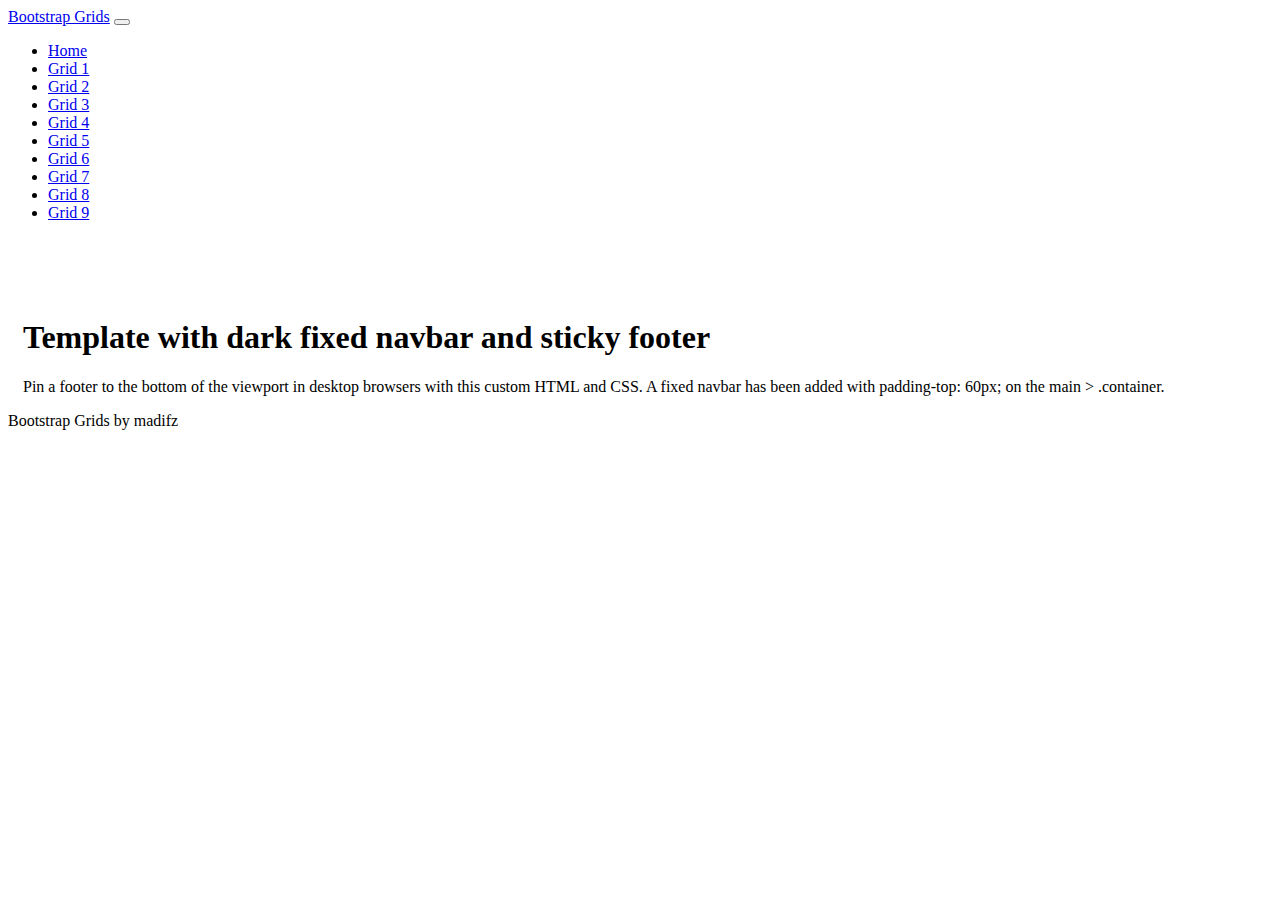
==== Grid1.html @ 298ee84b "Created html and css files & built basic layout for hompage" ====
<!doctype html>
<html lang="en" class="h-100">

<head>
    <title>Bootstrap Grids: Grid 1</title>
    <!-- Required meta tags -->
    <meta charset="utf-8">
    <meta name="viewport" content="width=device-width, initial-scale=1, shrink-to-fit=no">

    <!-- Bootstrap CSS -->
    <link href="https://cdn.jsdelivr.net/npm/bootstrap@5.0.2/dist/css/bootstrap.min.css" rel="stylesheet"
        integrity="sha384-EVSTQN3/azprG1Anm3QDgpJLIm9Nao0Yz1ztcQTwFspd3yD65VohhpuuCOmLASjC" crossorigin="anonymous">

    <link href="css/site.css" rel="stylesheet">
</head>

<body class="d-flex flex-column h-100">

<nav class="navbar navbar-expand-md navbar-dark fixed-top bg-dark">
    <div class="container-fluid">
        <a class="navbar-brand" href="#">Bootstrap Grids</a>
        <button class="navbar-toggler" type="button" data-bs-toggle="collapse" data-bs-target="#navbarCollapse"
            aria-controls="navbarCollapse" aria-expanded="false" aria-label="Toggle navigation">
            <span class="navbar-toggler-icon"></span>
        </button>
        <div class="collapse navbar-collapse" id="navbarCollapse">
            <ul class="navbar-nav me-auto mb-2 mb-md-0">
                <li class="nav-item">
                    <a class="nav-link" href="/index.html">Home</a>
                </li>
                <li class="nav-item">
                    <a class="nav-link active" aria-current="page" href="/Grid1.html">Grid 1</a>
                </li>
                <li class="nav-item">
                    <a class="nav-link" href="/Grid2.html">Grid 2</a>
                </li>
                <li class="nav-item">
                    <a class="nav-link" href="/Grid3.html">Grid 3</a>
                </li>
                <li class="nav-item">
                    <a class="nav-link" href="/Grid4.html">Grid 4</a>
                </li>
                <li class="nav-item">
                    <a class="nav-link" href="/Grid5.html">Grid 5</a>
                </li>
                <li class="nav-item">
                    <a class="nav-link" href="/Grid6.html">Grid 6</a>
                </li>
                <li class="nav-item">
                    <a class="nav-link" href="/Grid7.html">Grid 7</a>
                </li>
                <li class="nav-item">
                    <a class="nav-link" href="/Grid8.html">Grid 8</a>
                </li>
                <li class="nav-item">
                    <a class="nav-link" href="/Grid9.html">Grid 9</a>
                </li>
            </ul>
        </div>
    </div>
</nav>

    <main class="flex-shrink-0">
       <div class="container">
           <h1 class="mt-5">Template with dark fixed navbar and sticky footer</h1>
           <p class="lead">Pin a footer to the bottom of the viewport in desktop browsers with this custom HTML and CSS. A fixed navbar has been added with padding-top: 60px; on the main > .container.</p>
       </div>
    </main>
    <footer class="footer mt-auto py-3 bg-dark">
        <div class="container-fluid text-center">
            <span class="text-white">Bootstrap Grids by madifz</span>
        </div>
    </footer>
    <!-- Bootstrap JS -->
    <script src="https://cdn.jsdelivr.net/npm/@popperjs/core@2.9.2/dist/umd/popper.min.js"
        integrity="sha384-IQsoLXl5PILFhosVNubq5LC7Qb9DXgDA9i+tQ8Zj3iwWAwPtgFTxbJ8NT4GN1R8p" crossorigin="anonymous">
    </script>
    <script src="https://cdn.jsdelivr.net/npm/bootstrap@5.0.2/dist/js/bootstrap.min.js"
        integrity="sha384-cVKIPhGWiC2Al4u+LWgxfKTRIcfu0JTxR+EQDz/bgldoEyl4H0zUF0QKbrJ0EcQF" crossorigin="anonymous">
    </script>
</body>

</html>
---- css/site.css ----
main>.container {
    padding: 60px 15px 0;
}

.homeBG {
    width: 100%;
    background: url(/img/GridBG.png);
    background-repeat: no-repeat;
    background-position: center;
    background-size: cover;
    background-attachment: fixed;
}

.homeText {
    font-family: modesto-open-shadow, sans-serif;
    font-weight: 400;
    font-style: normal;
    color: rgb(195, 255, 0);
}
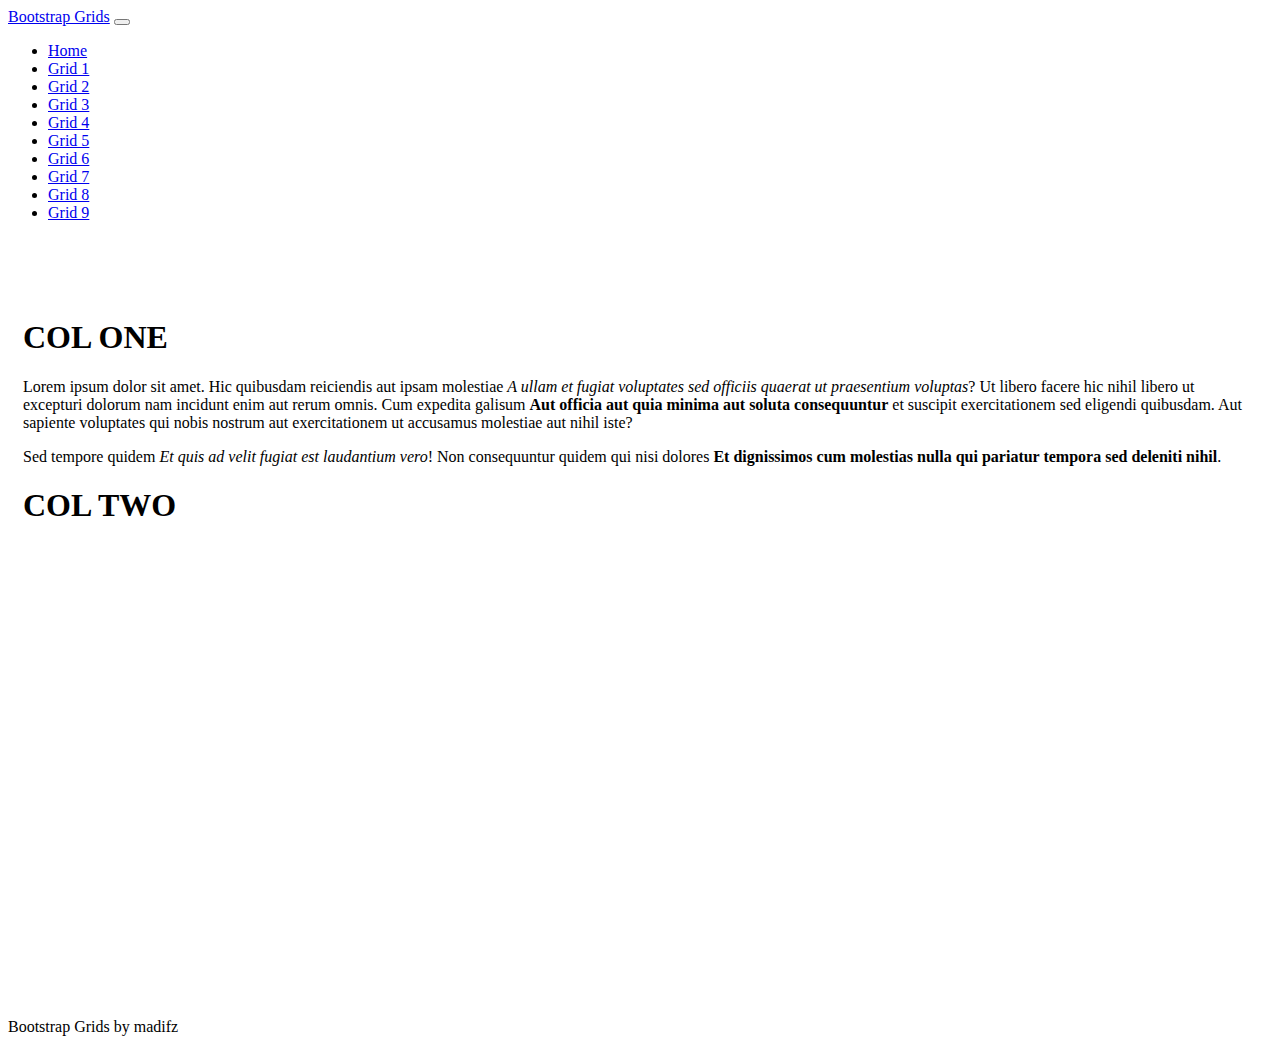
==== commit 17b801c5: "Minor edit" ====
--- a/Grid1.html
+++ b/Grid1.html
@@ -61,9 +61,20 @@
 </nav>
 
     <main class="flex-shrink-0">
-       <div class="container">
-           <h1 class="mt-5">Template with dark fixed navbar and sticky footer</h1>
-           <p class="lead">Pin a footer to the bottom of the viewport in desktop browsers with this custom HTML and CSS. A fixed navbar has been added with padding-top: 60px; on the main > .container.</p>
+       <div class="container h-100 minHeight">
+           <div class="row row-cols-1 row-cols-md-2 gy-2 h-100">
+               <div class="col">
+                   <div class="bg-dark text-light h-100 p-2">
+                       <h1>COL ONE</h1>
+                       <p>Lorem ipsum dolor sit amet. Hic quibusdam reiciendis aut ipsam molestiae <em>A ullam et fugiat voluptates sed officiis quaerat ut praesentium voluptas</em>? Ut libero facere hic nihil libero ut excepturi dolorum nam incidunt enim aut rerum omnis. Cum expedita galisum <strong>Aut officia aut quia minima aut soluta consequuntur</strong> et suscipit exercitationem sed eligendi quibusdam. Aut sapiente voluptates qui nobis nostrum aut exercitationem  ut accusamus molestiae aut nihil iste? </p><p>Sed tempore quidem <em>Et quis ad velit fugiat est laudantium vero</em>! Non consequuntur quidem qui nisi dolores <strong>Et dignissimos cum molestias nulla qui pariatur tempora sed deleniti nihil</strong>. </p>
+                   </div>
+               </div>
+               <div class="col">
+                   <div class="bg-secondary text-light h-100 p-2">
+                       <h1>COL TWO</h1>
+                   </div>
+               </div>
+           </div>
        </div>
     </main>
     <footer class="footer mt-auto py-3 bg-dark">
--- a/css/site.css
+++ b/css/site.css
@@ -16,4 +16,8 @@
     font-weight: 400;
     font-style: normal;
     color: rgb(195, 255, 0);
+}
+
+.minHeight {
+    min-height: 80vh;
 }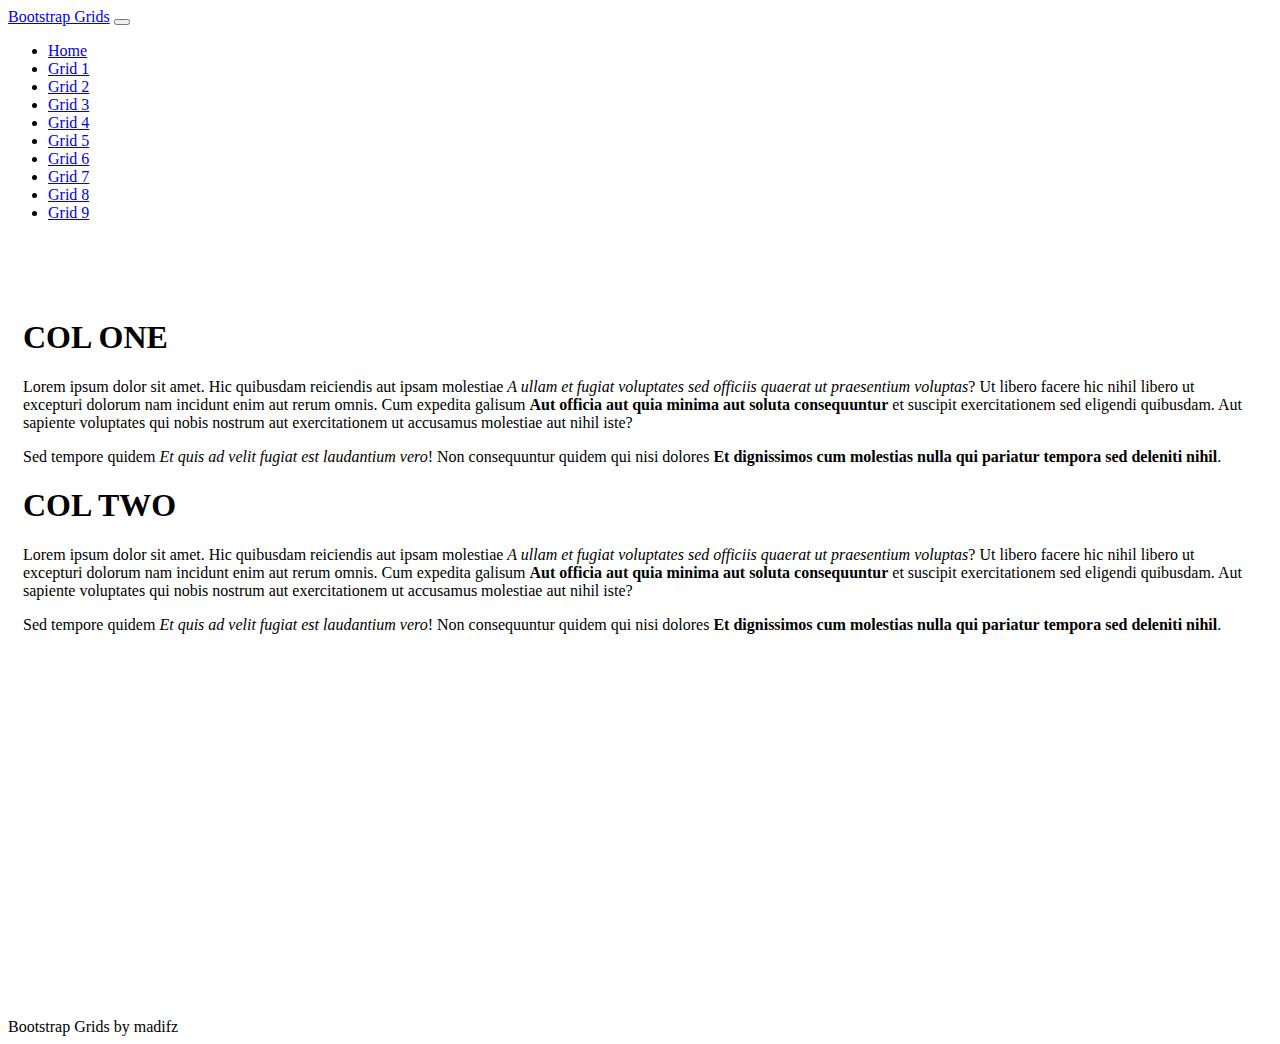
==== commit 45566fed: "Updated COL TWO div with lorem ipsum text." ====
--- a/Grid1.html
+++ b/Grid1.html
@@ -72,6 +72,7 @@
                <div class="col">
                    <div class="bg-secondary text-light h-100 p-2">
                        <h1>COL TWO</h1>
+                       <p>Lorem ipsum dolor sit amet. Hic quibusdam reiciendis aut ipsam molestiae <em>A ullam et fugiat voluptates sed officiis quaerat ut praesentium voluptas</em>? Ut libero facere hic nihil libero ut excepturi dolorum nam incidunt enim aut rerum omnis. Cum expedita galisum <strong>Aut officia aut quia minima aut soluta consequuntur</strong> et suscipit exercitationem sed eligendi quibusdam. Aut sapiente voluptates qui nobis nostrum aut exercitationem  ut accusamus molestiae aut nihil iste? </p><p>Sed tempore quidem <em>Et quis ad velit fugiat est laudantium vero</em>! Non consequuntur quidem qui nisi dolores <strong>Et dignissimos cum molestias nulla qui pariatur tempora sed deleniti nihil</strong>. </p>
                    </div>
                </div>
            </div>
